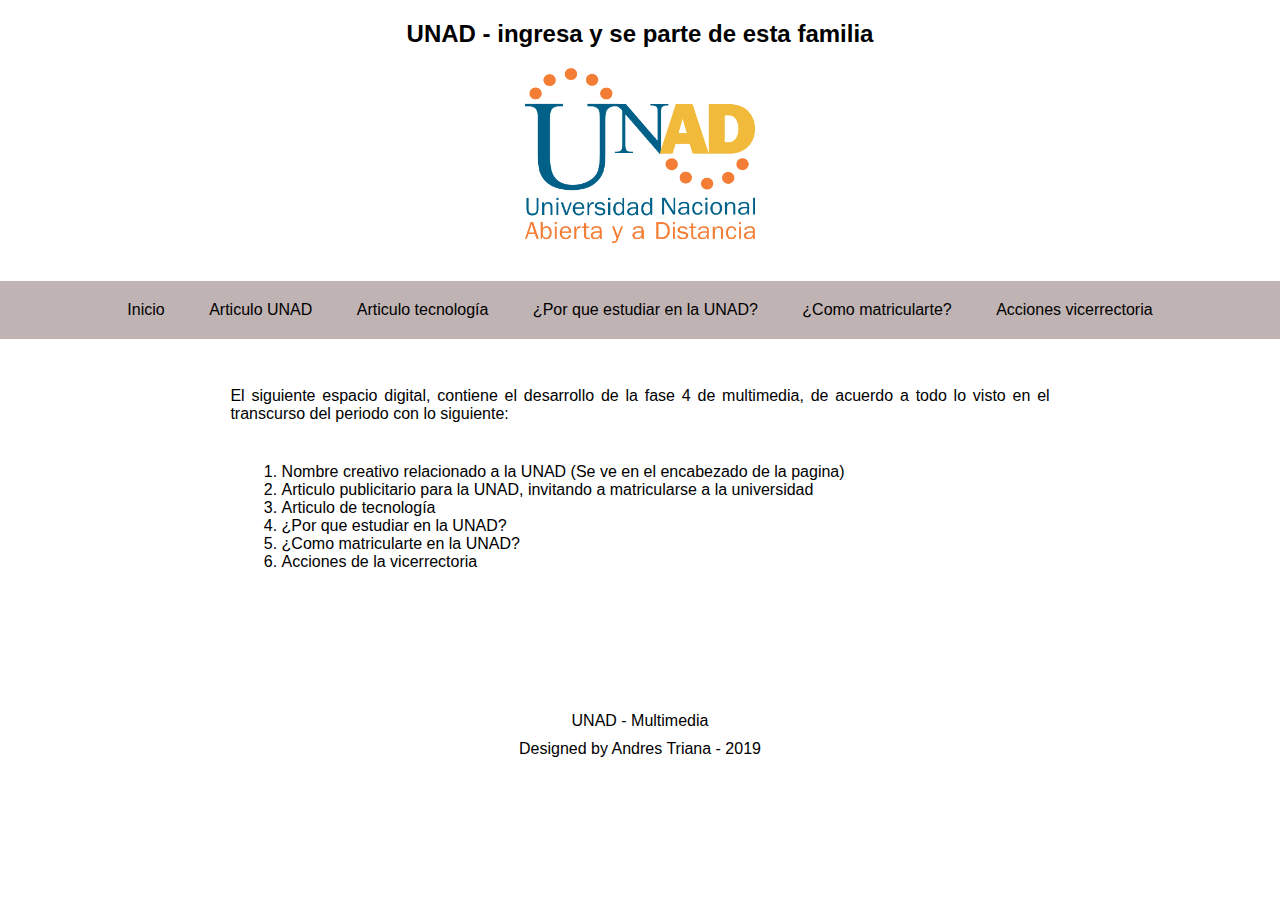
==== index.html @ 4250ddba "Final 2" ====
<HTML>
<HEAD>
  

    <meta http-equiv="Content-Type" content="text/html; charset=UTF-8" />
    <title>UNAD - multimedia fase 4</title>
    <!-- <style type="text/css" link=""></style>-->
    <link rel="stylesheet" type="text/css" href="css\style_app.css">
    <meta name="viewport" content="width=device-width, initial-scale=1, maximum-scale=1" />
    <link href='img/IconPng.png' rel='shortcut icon' type='image/png'/>
    <script src="https://ajax.googleapis.com/ajax/libs/jquery/1.11.2/jquery.min.js"></script>
<script>
$(function() {
    var pull = $('#pull');
    menu = $('nav ul');
    menuHeight = menu.height();

    $(pull).on('click', function(e) {
        e.preventDefault();
        menu.slideToggle();
    });
});

$(window).resize(function(){
    var w = $(window).width();
    if(w > 320 && menu.is(':hidden')) {
        menu.removeAttr('style');
    }
});
</script>





</HEAD>
<BODY>



  <!-- Header -->

 <!--<font color="black"/>-->

<div class = "Contenedor">



<!-- HEADER-->

<header> 

<center>

<h2>UNAD - ingresa y se parte de esta familia</h2>

    <div class="ML2">

    <img class="ML2" src="img/unad.png" alt="Unad"></a>

</center>



<br>



<!-- NAV -->

<nav> 
  <ul>
    <li><a href="index.html">Inicio</a></li>
    <li><a href="2articulou.html">Articulo UNAD</a></li>
    <li><a href="3articulot.html">Articulo tecnología</a></li>
    <li><a href="4estudiar.html">¿Por que estudiar en la UNAD?</a></li>
    <li><a href="5matricularse.html">¿Como matricularte?</a></li>
    <li><a href="6acciones.html">Acciones vicerrectoria</a></li><br clear="all" />
  </ul>
  <!-- <a id="pull" href="#">Menu</a>-->
</nav> 




<br>
</header>



<section>
	<center>
       <!--<a class="boton_personalizado" href="Menu.php">Menu</a>-->

        <p> El siguiente espacio digital, contiene el desarrollo de la fase 4 de multimedia, de acuerdo a todo lo visto en el transcurso del periodo con lo siguiente:</p>


        <ol>
  			<li>Nombre creativo relacionado a la UNAD (Se ve en el encabezado de la pagina)</li>
  			<li>Articulo publicitario para la UNAD, invitando a matricularse a la universidad</li>
  			<li>Articulo de tecnología</li>
  			<li>¿Por que estudiar en la UNAD?</li>
  			<li>¿Como matricularte en la UNAD?</li>
  			<li>Acciones de la vicerrectoria</li>
		</ol>


    </center>



</section>
   


 <footer>
  
  <p class="justify-content"> UNAD - Multimedia</p>
  <p class="justify-content"> Designed by Andres Triana - 2019  </p>



</footer>


<!-- Main -->



</div>

</BODY>
</HTML>
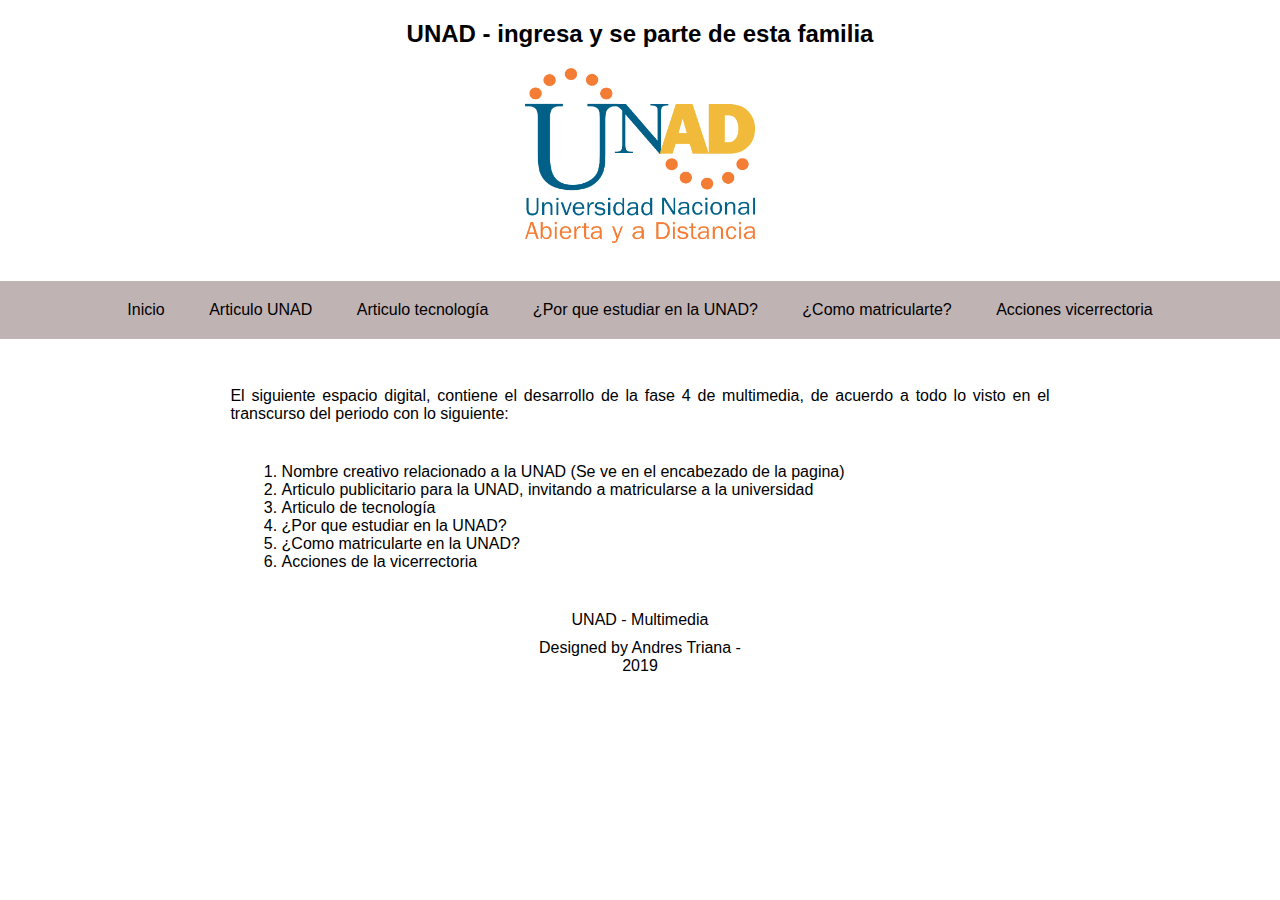
==== commit 19062542: "Final 5" ====
--- a/index.html
+++ b/index.html
@@ -77,7 +77,7 @@
     <li><a href="5matricularse.html">¿Como matricularte?</a></li>
     <li><a href="6acciones.html">Acciones vicerrectoria</a></li><br clear="all" />
   </ul>
-  <!-- <a id="pull" href="#">Menu</a>-->
+  <a id="pull" href="#">Menu</a>
 </nav> 
 
 
@@ -107,6 +107,9 @@
 
     </center>
 
+  <p class="justify-content"> UNAD - Multimedia</p>
+  <p class="justify-content"> Designed by Andres Triana - 2019  </p>
+
 
 
 </section>
@@ -114,10 +117,6 @@
 
 
  <footer>
-  
-  <p class="justify-content"> UNAD - Multimedia</p>
-  <p class="justify-content"> Designed by Andres Triana - 2019  </p>
-
 
 
 </footer>
